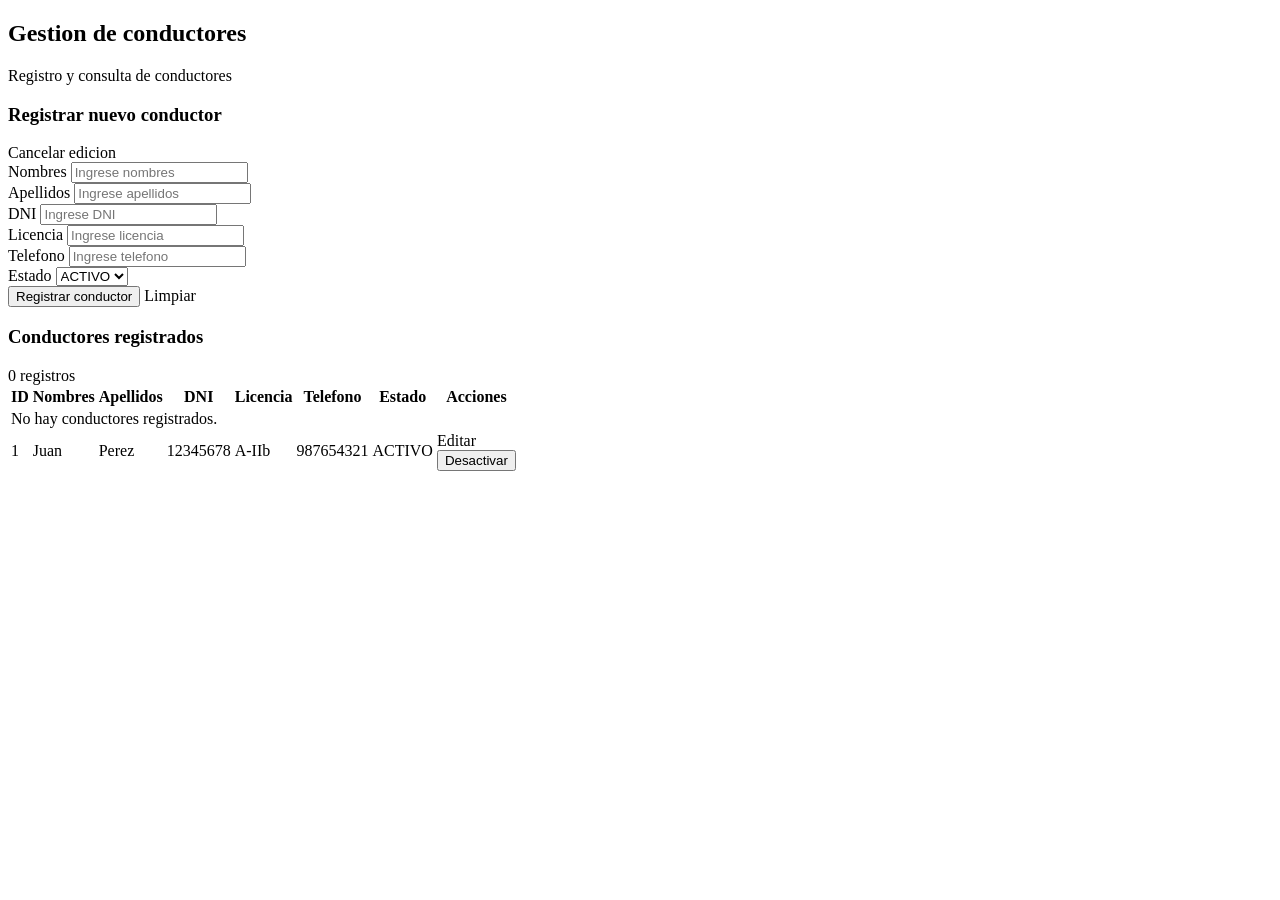
==== src/main/resources/templates/conductores/index.html @ a99dd862 "feat: agregar gestion de conductores y vehiculos Co-authored-by: Denis Rivera Limache <driveralimach" ====
<!DOCTYPE html>
<html lang="es" xmlns:th="http://www.thymeleaf.org">
<head th:replace="~{fragments/layout :: head(${pageTitle})}"></head>
<body>
<div th:replace="~{fragments/layout :: app(${activeMenu}, ${pageTitle}, ~{::main})}">
    <main class="content-wrapper">
        <section class="page-heading">
            <h2>Gestion de conductores</h2>
            <p>Registro y consulta de conductores</p>
        </section>

        <div th:if="${success}" class="alert alert-success" th:text="${success}"></div>
        <div th:if="${error}" class="alert alert-danger" th:text="${error}"></div>

        <section class="panel-card form-panel">
            <div class="panel-heading">
                <h3 th:text="${conductorForm.idConductor == null ? 'Registrar nuevo conductor' : 'Editar conductor'}">
                    Registrar nuevo conductor
                </h3>
                <a th:if="${conductorForm.idConductor != null}" th:href="@{/conductores}" class="btn btn-outline-secondary btn-sm">
                    Cancelar edicion
                </a>
            </div>

            <form method="post"
                  th:object="${conductorForm}"
                  th:action="${conductorForm.idConductor == null} ? @{/conductores} : @{/conductores/{id}(id=${conductorForm.idConductor})}">
                <input type="hidden" th:name="${_csrf.parameterName}" th:value="${_csrf.token}">
                <input type="hidden" th:field="*{idConductor}">

                <div class="row g-3">
                    <div class="col-md-6">
                        <label for="nombres" class="form-label">Nombres</label>
                        <input id="nombres" type="text" class="form-control" th:field="*{nombres}" placeholder="Ingrese nombres">
                    </div>
                    <div class="col-md-6">
                        <label for="apellidos" class="form-label">Apellidos</label>
                        <input id="apellidos" type="text" class="form-control" th:field="*{apellidos}" placeholder="Ingrese apellidos">
                    </div>
                    <div class="col-md-6">
                        <label for="dni" class="form-label">DNI</label>
                        <input id="dni" type="text" class="form-control" th:field="*{dni}" placeholder="Ingrese DNI">
                    </div>
                    <div class="col-md-6">
                        <label for="licencia" class="form-label">Licencia</label>
                        <input id="licencia" type="text" class="form-control" th:field="*{licencia}" placeholder="Ingrese licencia">
                    </div>
                    <div class="col-md-6">
                        <label for="telefono" class="form-label">Telefono</label>
                        <input id="telefono" type="text" class="form-control" th:field="*{telefono}" placeholder="Ingrese telefono">
                    </div>
                    <div class="col-md-6">
                        <label for="estado" class="form-label">Estado</label>
                        <select id="estado" class="form-select" th:field="*{estado}">
                            <option th:each="estadoItem : ${estados}"
                                    th:value="${estadoItem}"
                                    th:text="${estadoItem}">
                                ACTIVO
                            </option>
                        </select>
                    </div>
                </div>

                <div class="form-actions">
                    <button type="submit" class="btn btn-primary">
                        <span th:text="${conductorForm.idConductor == null ? 'Registrar conductor' : 'Guardar cambios'}">
                            Registrar conductor
                        </span>
                    </button>
                    <a th:href="@{/conductores}" class="btn btn-outline-secondary">Limpiar</a>
                </div>
            </form>
        </section>

        <section class="panel-card table-panel">
            <div class="panel-heading">
                <h3>Conductores registrados</h3>
                <span th:text="${#lists.size(conductores)} + ' registros'">0 registros</span>
            </div>

            <div class="table-responsive">
                <table class="table align-middle">
                    <thead>
                    <tr>
                        <th>ID</th>
                        <th>Nombres</th>
                        <th>Apellidos</th>
                        <th>DNI</th>
                        <th>Licencia</th>
                        <th>Telefono</th>
                        <th>Estado</th>
                        <th>Acciones</th>
                    </tr>
                    </thead>
                    <tbody>
                    <tr th:if="${#lists.isEmpty(conductores)}">
                        <td colspan="8" class="text-center text-muted py-4">No hay conductores registrados.</td>
                    </tr>
                    <tr th:each="conductor : ${conductores}">
                        <td th:text="${conductor.idConductor}">1</td>
                        <td th:text="${conductor.nombres}">Juan</td>
                        <td th:text="${conductor.apellidos}">Perez</td>
                        <td th:text="${conductor.dni}">12345678</td>
                        <td th:text="${conductor.licencia}">A-IIb</td>
                        <td th:text="${conductor.telefono ?: '-'}">987654321</td>
                        <td>
                            <span th:class="${conductor.estado.name() == 'ACTIVO' ? 'status status-success' : 'status status-danger'}"
                                  th:text="${conductor.estado}">
                                ACTIVO
                            </span>
                        </td>
                        <td>
                            <div class="action-group">
                                <a th:href="@{/conductores/{id}/editar(id=${conductor.idConductor})}" class="btn btn-outline-primary btn-sm">
                                    Editar
                                </a>
                                <form th:action="@{/conductores/{id}/estado(id=${conductor.idConductor})}" method="post">
                                    <input type="hidden" th:name="${_csrf.parameterName}" th:value="${_csrf.token}">
                                    <input type="hidden"
                                           name="estado"
                                           th:value="${conductor.estado.name() == 'ACTIVO' ? 'INACTIVO' : 'ACTIVO'}">
                                    <button type="submit"
                                            th:class="${conductor.estado.name() == 'ACTIVO' ? 'btn btn-outline-danger btn-sm' : 'btn btn-outline-success btn-sm'}"
                                            th:text="${conductor.estado.name() == 'ACTIVO' ? 'Desactivar' : 'Activar'}">
                                        Desactivar
                                    </button>
                                </form>
                            </div>
                        </td>
                    </tr>
                    </tbody>
                </table>
            </div>
        </section>
    </main>
</div>
</body>
</html>
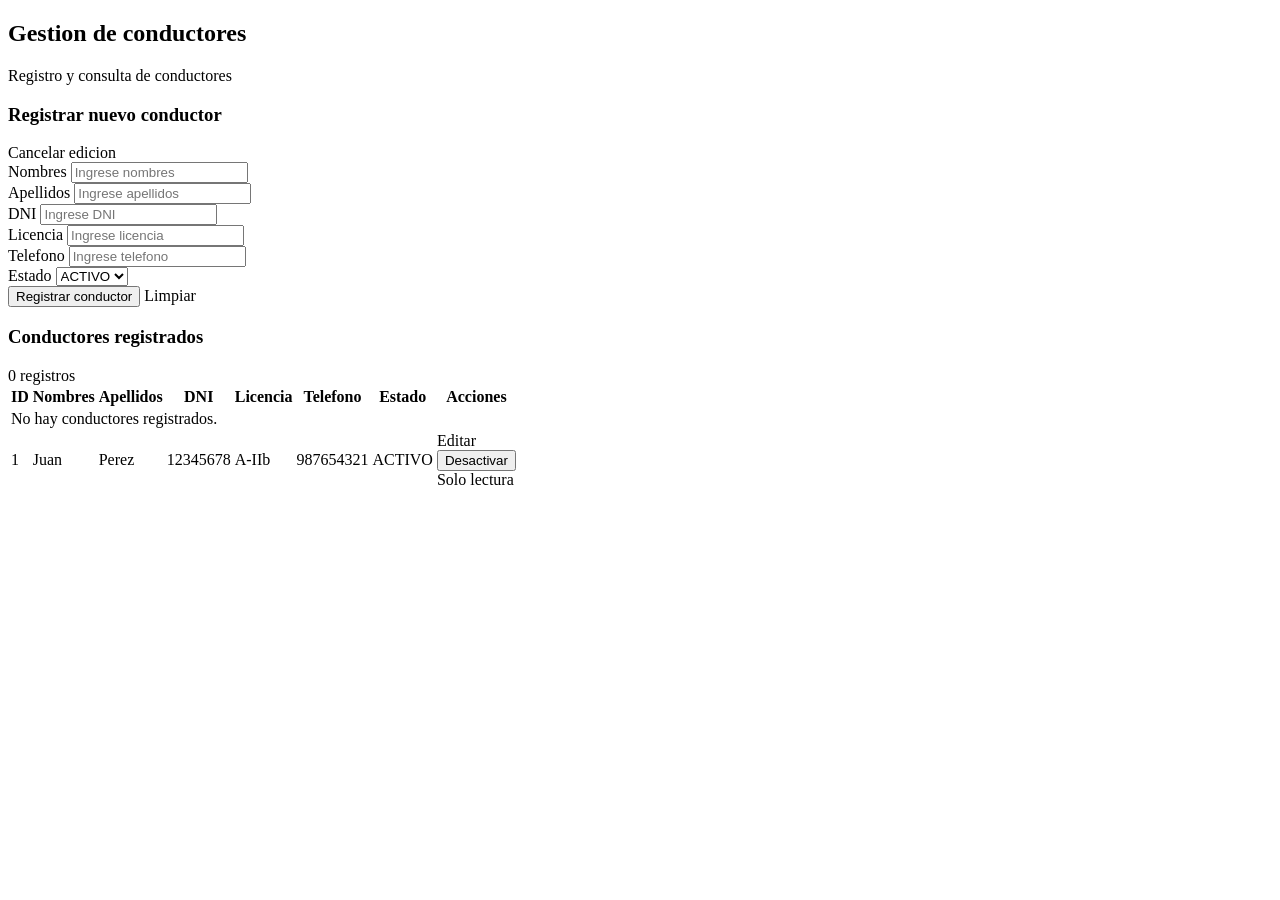
==== commit 8de7f4f6: "Mejora reglas operativas y perfil demo" ====
--- a/src/main/resources/templates/conductores/index.html
+++ b/src/main/resources/templates/conductores/index.html
@@ -12,7 +12,7 @@
         <div th:if="${success}" class="alert alert-success" th:text="${success}"></div>
         <div th:if="${error}" class="alert alert-danger" th:text="${error}"></div>
 
-        <section class="panel-card form-panel">
+        <section class="panel-card form-panel" th:if="${rolSesion == 'ADMIN'}">
             <div class="panel-heading">
                 <h3 th:text="${conductorForm.idConductor == null ? 'Registrar nuevo conductor' : 'Editar conductor'}">
                     Registrar nuevo conductor
@@ -110,7 +110,7 @@
                             </span>
                         </td>
                         <td>
-                            <div class="action-group">
+                            <div class="action-group" th:if="${rolSesion == 'ADMIN'}">
                                 <a th:href="@{/conductores/{id}/editar(id=${conductor.idConductor})}" class="btn btn-outline-primary btn-sm">
                                     Editar
                                 </a>
@@ -126,6 +126,7 @@
                                     </button>
                                 </form>
                             </div>
+                            <span th:unless="${rolSesion == 'ADMIN'}" class="text-muted">Solo lectura</span>
                         </td>
                     </tr>
                     </tbody>
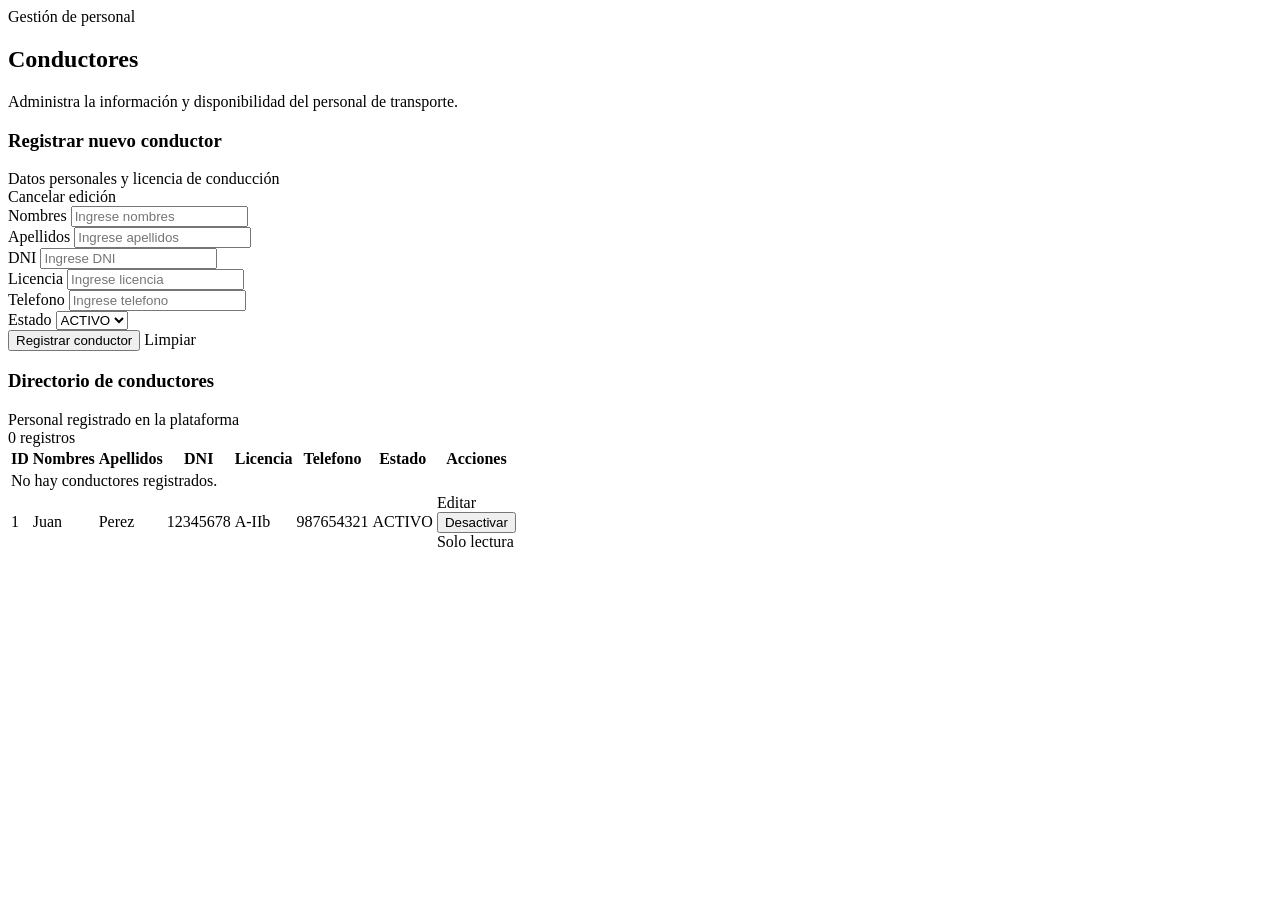
==== commit 2ed1cad0: "feat: profesionalizar interfaz operativa" ====
--- a/src/main/resources/templates/conductores/index.html
+++ b/src/main/resources/templates/conductores/index.html
@@ -5,8 +5,11 @@
 <div th:replace="~{fragments/layout :: app(${activeMenu}, ${pageTitle}, ~{::main})}">
     <main class="content-wrapper">
         <section class="page-heading">
-            <h2>Gestion de conductores</h2>
-            <p>Registro y consulta de conductores</p>
+            <div>
+                <span class="page-kicker"><i class="bi bi-person-badge"></i> Gestión de personal</span>
+                <h2>Conductores</h2>
+                <p>Administra la información y disponibilidad del personal de transporte.</p>
+            </div>
         </section>
 
         <div th:if="${success}" class="alert alert-success" th:text="${success}"></div>
@@ -14,11 +17,12 @@
 
         <section class="panel-card form-panel" th:if="${rolSesion == 'ADMIN'}">
             <div class="panel-heading">
-                <h3 th:text="${conductorForm.idConductor == null ? 'Registrar nuevo conductor' : 'Editar conductor'}">
-                    Registrar nuevo conductor
-                </h3>
+                <div>
+                    <h3 th:text="${conductorForm.idConductor == null ? 'Registrar nuevo conductor' : 'Editar conductor'}">Registrar nuevo conductor</h3>
+                    <span>Datos personales y licencia de conducción</span>
+                </div>
                 <a th:if="${conductorForm.idConductor != null}" th:href="@{/conductores}" class="btn btn-outline-secondary btn-sm">
-                    Cancelar edicion
+                    <i class="bi bi-x-lg"></i> Cancelar edición
                 </a>
             </div>
 
@@ -63,19 +67,20 @@
 
                 <div class="form-actions">
                     <button type="submit" class="btn btn-primary">
+                        <i class="bi bi-check2-circle"></i>
                         <span th:text="${conductorForm.idConductor == null ? 'Registrar conductor' : 'Guardar cambios'}">
                             Registrar conductor
                         </span>
                     </button>
-                    <a th:href="@{/conductores}" class="btn btn-outline-secondary">Limpiar</a>
+                    <a th:href="@{/conductores}" class="btn btn-outline-secondary"><i class="bi bi-arrow-counterclockwise"></i> Limpiar</a>
                 </div>
             </form>
         </section>
 
         <section class="panel-card table-panel">
             <div class="panel-heading">
-                <h3>Conductores registrados</h3>
-                <span th:text="${#lists.size(conductores)} + ' registros'">0 registros</span>
+                <div><h3>Directorio de conductores</h3><span>Personal registrado en la plataforma</span></div>
+                <span class="record-count" th:text="${#lists.size(conductores)} + ' registros'">0 registros</span>
             </div>
 
             <div class="table-responsive">
@@ -112,7 +117,7 @@
                         <td>
                             <div class="action-group" th:if="${rolSesion == 'ADMIN'}">
                                 <a th:href="@{/conductores/{id}/editar(id=${conductor.idConductor})}" class="btn btn-outline-primary btn-sm">
-                                    Editar
+                                    <i class="bi bi-pencil"></i> Editar
                                 </a>
                                 <form th:action="@{/conductores/{id}/estado(id=${conductor.idConductor})}" method="post">
                                     <input type="hidden" th:name="${_csrf.parameterName}" th:value="${_csrf.token}">
